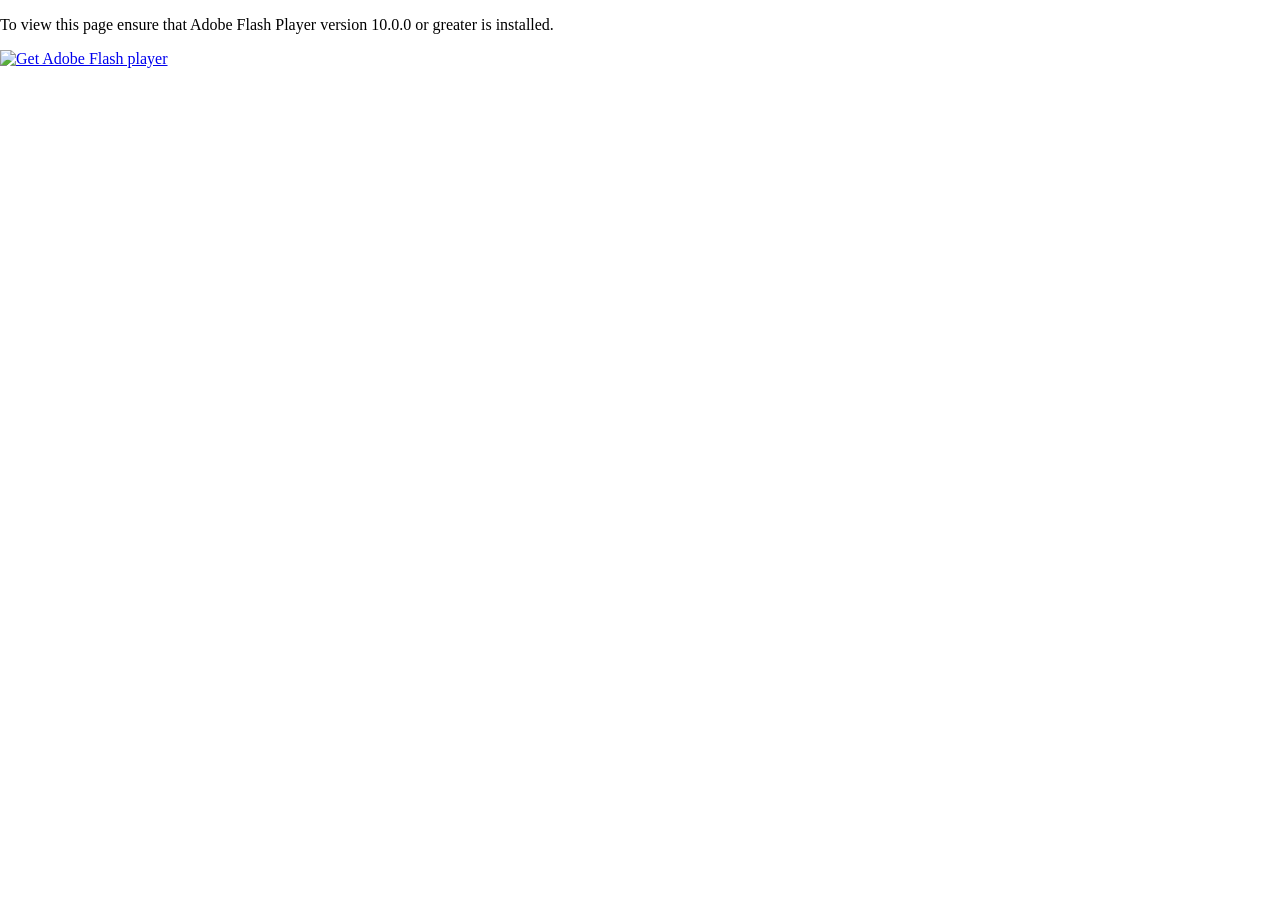
==== app.html @ 75e8a441 "init" ====
<!DOCTYPE html PUBLIC "-//W3C//DTD XHTML 1.0 Transitional//EN" "http://www.w3.org/TR/xhtml1/DTD/xhtml1-transitional.dtd">
<!-- saved from url=(0014)about:internet -->
<html xmlns="http://www.w3.org/1999/xhtml" lang="en" xml:lang="en">	
    <!-- 
    Smart developers always View Source. 
    
    This application was built using Adobe Flex, an open source framework
    for building rich Internet applications that get delivered via the
    Flash Player or to desktops via Adobe AIR. 
    
    Learn more about Flex at http://flex.org 
    // -->
    <head>
        <title></title>         
        <meta http-equiv="Content-Type" content="text/html; charset=utf-8" />
		<meta http-equiv="Content-Security-Policy" content="upgrade-insecure-requests">
		<script src="https://unpkg.com/@ruffle-rs/ruffle"></script>
		<!-- Include CSS to eliminate any default margins/padding and set the height of the html element and 
		     the body element to 100%, because Firefox, or any Gecko based browser, interprets percentage as 
			 the percentage of the height of its parent container, which has to be set explicitly.  Initially, 
			 don't display flashContent div so it won't show if JavaScript disabled.
		-->
        <style type="text/css" media="screen"> 
			html, body	{ height:100%; }
			body { margin:0; padding:0; overflow:auto; text-align:center; 
			       background-color: #ffffff; }   
			#flashContent { display:none; }
        </style>
		
		<!-- Enable Browser History by replacing useBrowserHistory tokens with two hyphens -->
        <!-- BEGIN Browser History required section -->
        <link rel="stylesheet" type="text/css" href="history/history.css" />
        <script type="text/javascript" src="history/history.js"></script>
        <!-- END Browser History required section -->  
		    
        <script type="text/javascript" src="swfobject.js"></script>
        <script type="text/javascript">
            <!-- For version detection, set to min. required Flash Player version, or 0 (or 0.0.0), for no version detection. --> 
            var swfVersionStr = "10.0.0";
            <!-- To use express install, set to playerProductInstall.swf, otherwise the empty string. -->
            var xiSwfUrlStr = "playerProductInstall.swf";
            var flashvars = {};
            var params = {};
            params.quality = "high";
            params.bgcolor = "#ffffff";
            params.allowscriptaccess = "sameDomain";
            params.allowfullscreen = "true";
            var attributes = {};
            attributes.id = "Main";
            attributes.name = "Main";
            attributes.align = "middle";
            swfobject.embedSWF(
                "Main.swf", "flashContent", 
                "100%", "100%", 
                swfVersionStr, xiSwfUrlStr, 
                flashvars, params, attributes);
			<!-- JavaScript enabled so display the flashContent div in case it is not replaced with a swf object. -->
			swfobject.createCSS("#flashContent", "display:block;text-align:left;");
        </script>
    </head>
    <body>
        <!-- SWFObject's dynamic embed method replaces this alternative HTML content with Flash content when enough 
			 JavaScript and Flash plug-in support is available. The div is initially hidden so that it doesn't show
			 when JavaScript is disabled.
		-->
        <div id="flashContent">
        	<p>
	        	To view this page ensure that Adobe Flash Player version 
				10.0.0 or greater is installed. 
			</p>
			<script type="text/javascript"> 
				var pageHost = ((document.location.protocol == "https:") ? "https://" :	"http://"); 
				document.write("<a href='http://www.adobe.com/go/getflashplayer'><img src='" 
								+ pageHost + "www.adobe.com/images/shared/download_buttons/get_flash_player.gif' alt='Get Adobe Flash player' /></a>" ); 
			</script> 
        </div>
	   	
       	<noscript>
            <object classid="clsid:D27CDB6E-AE6D-11cf-96B8-444553540000" width="100%" height="100%" id="Main">
                <param name="movie" value="Main.swf" />
                <param name="quality" value="high" />
                <param name="bgcolor" value="#ffffff" />
                <param name="allowScriptAccess" value="sameDomain" />
                <param name="allowFullScreen" value="true" />
                <!--[if !IE]>-->
                <object type="application/x-shockwave-flash" data="Main.swf" width="100%" height="100%">
                    <param name="quality" value="high" />
                    <param name="bgcolor" value="#ffffff" />
                    <param name="allowScriptAccess" value="sameDomain" />
                    <param name="allowFullScreen" value="true" />
                <!--<![endif]-->
                <!--[if gte IE 6]>-->
                	<p> 
                		Either scripts and active content are not permitted to run or Adobe Flash Player version
                		10.0.0 or greater is not installed.
                	</p>
                <!--<![endif]-->
                    <a href="http://www.adobe.com/go/getflashplayer">
                        <img src="http://www.adobe.com/images/shared/download_buttons/get_flash_player.gif" alt="Get Adobe Flash Player" />
                    </a>
                <!--[if !IE]>-->
                </object>
                <!--<![endif]-->
            </object>
	    </noscript>		
   </body>
</html>
---- history/history.css ----
/* This CSS stylesheet defines styles used by required elements in a flex application page that supports browser history */

#ie_historyFrame { width: 0px; height: 0px; display:none }
#firefox_anchorDiv { width: 0px; height: 0px; display:none }
#safari_formDiv { width: 0px; height: 0px; display:none }
#safari_rememberDiv { width: 0px; height: 0px; display:none }
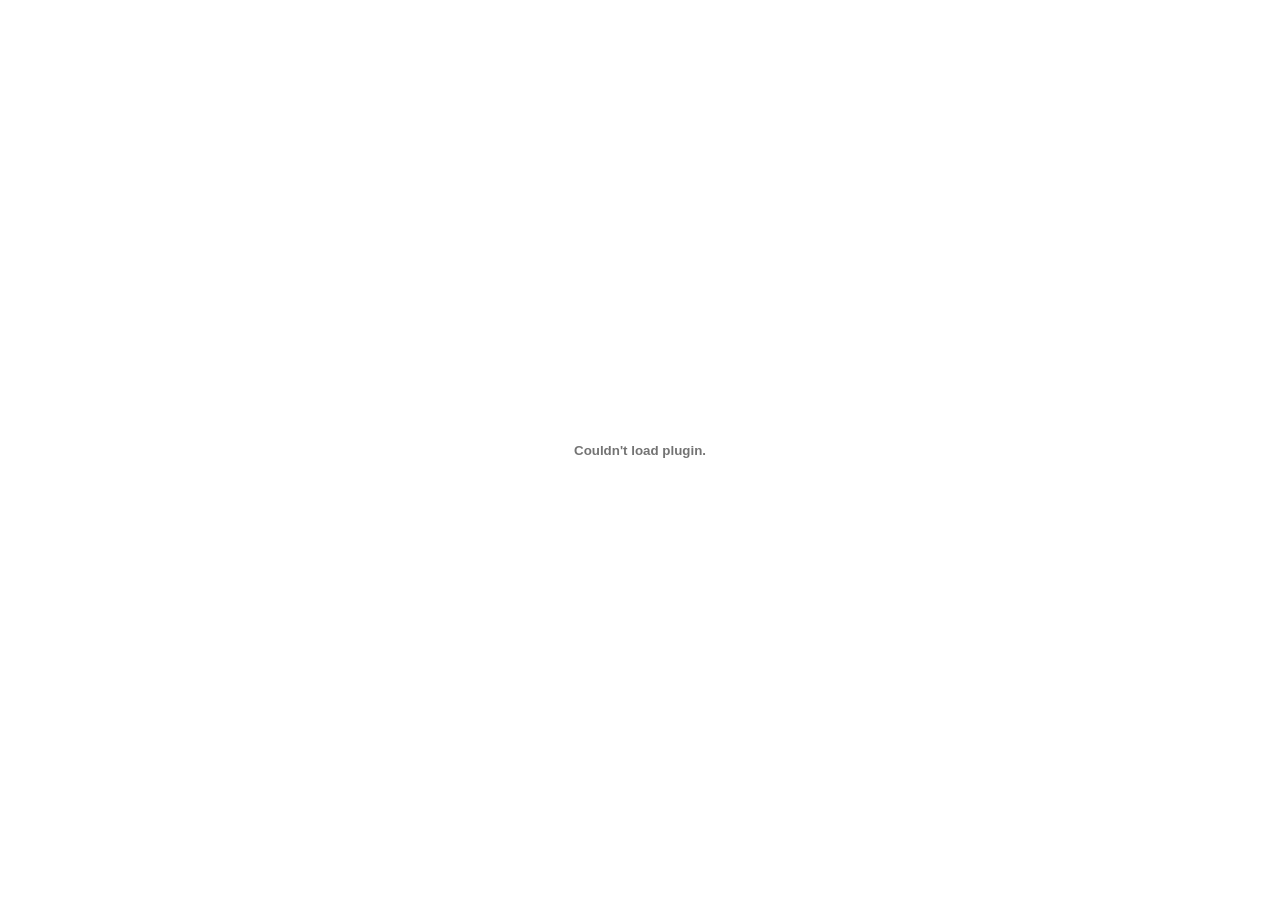
==== commit aab259db: "started troubleshooting" ====
--- a/app.html
+++ b/app.html
@@ -1,4 +1,4 @@
-<!DOCTYPE html PUBLIC "-//W3C//DTD XHTML 1.0 Transitional//EN" "http://www.w3.org/TR/xhtml1/DTD/xhtml1-transitional.dtd">
+<!DOCTYPE html>
 <!-- saved from url=(0014)about:internet -->
 <html xmlns="http://www.w3.org/1999/xhtml" lang="en" xml:lang="en">	
     <!-- 
@@ -14,6 +14,13 @@
         <title></title>         
         <meta http-equiv="Content-Type" content="text/html; charset=utf-8" />
 		<meta http-equiv="Content-Security-Policy" content="upgrade-insecure-requests">
+        <script>
+            window.RufflePlayer = window.RufflePlayer || {};
+            window.RufflePlayer.config = {
+                preferredRenderer: "canvas",
+                autoplay: "on"
+            };
+        </script>
 		<script src="https://unpkg.com/@ruffle-rs/ruffle"></script>
 		<!-- Include CSS to eliminate any default margins/padding and set the height of the html element and 
 		     the body element to 100%, because Firefox, or any Gecko based browser, interprets percentage as 
@@ -36,9 +43,9 @@
         <script type="text/javascript" src="swfobject.js"></script>
         <script type="text/javascript">
             <!-- For version detection, set to min. required Flash Player version, or 0 (or 0.0.0), for no version detection. --> 
-            var swfVersionStr = "10.0.0";
+            var swfVersionStr = "0.0.0";
             <!-- To use express install, set to playerProductInstall.swf, otherwise the empty string. -->
-            var xiSwfUrlStr = "playerProductInstall.swf";
+            var xiSwfUrlStr = "";
             var flashvars = {};
             var params = {};
             params.quality = "high";
@@ -49,11 +56,21 @@
             attributes.id = "Main";
             attributes.name = "Main";
             attributes.align = "middle";
+            var embedCallback = function(result) {
+                var hasRef = !!(result && result.ref);
+                if (window.console && typeof window.console.log === "function") {
+                    window.console.log("[global-footprint] embedSWF", {
+                        success: !!(result && result.success),
+                        hasRef: hasRef,
+                        id: result && result.id ? result.id : null
+                    });
+                }
+            };
             swfobject.embedSWF(
                 "Main.swf", "flashContent", 
                 "100%", "100%", 
                 swfVersionStr, xiSwfUrlStr, 
-                flashvars, params, attributes);
+                flashvars, params, attributes, embedCallback);
 			<!-- JavaScript enabled so display the flashContent div in case it is not replaced with a swf object. -->
 			swfobject.createCSS("#flashContent", "display:block;text-align:left;");
         </script>
